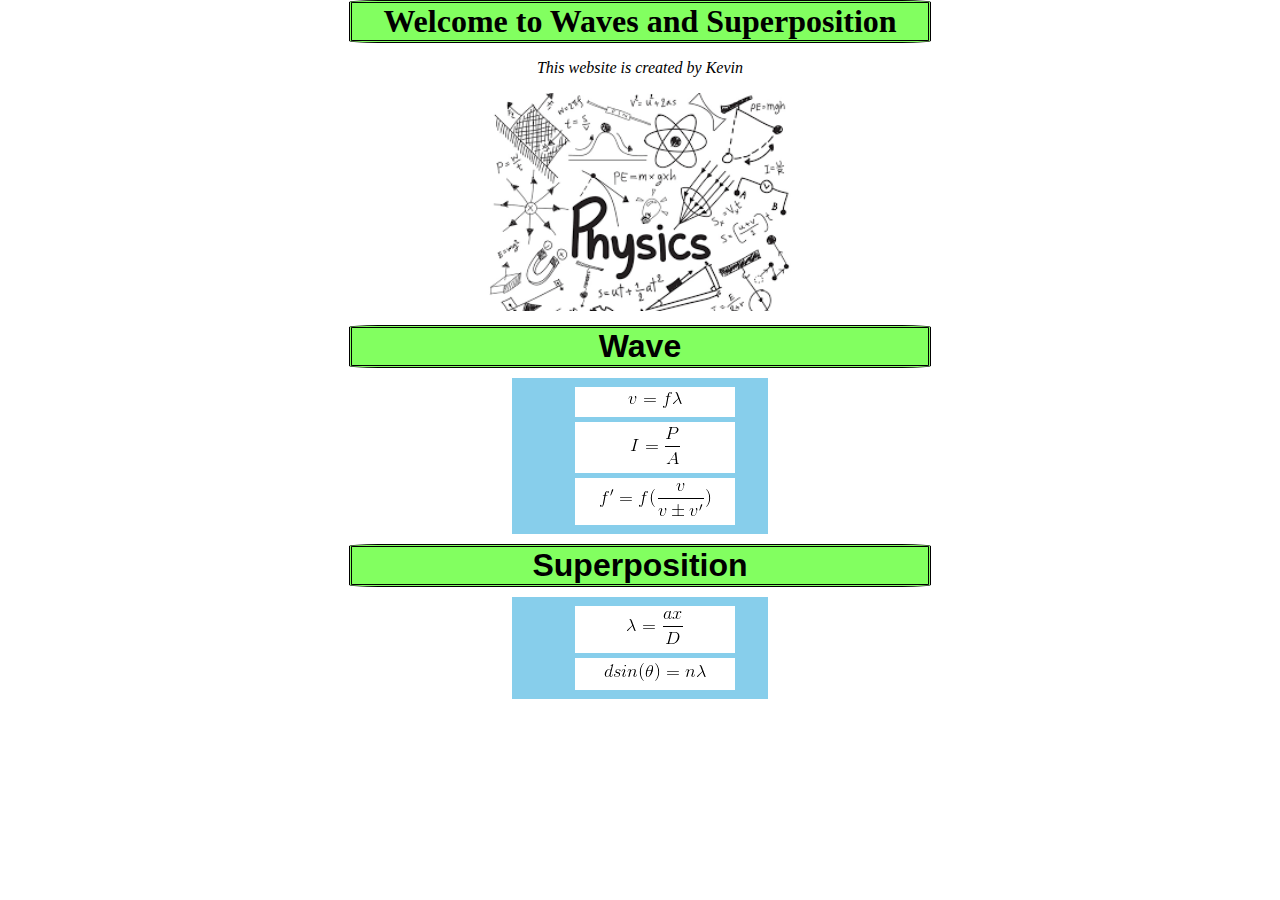
==== index.html @ 39c04bab "." ====
<!doctype html>
<html>
  <head>
    <title>Kevin's Physics</title>
    <link rel="stylesheet" type="text/css" href="res/style.css">
  </head>
  <body>
    <h1 class="mainPage">Welcome to Waves and Superposition</h1>
    <background : linear-gradient ( # 05FBFF , # 1E00FF );>



    <p id="introduction">This website is created by Kevin</p>

    <img src="images/mainpage/mainimage.png" width="304"height"342">

    <h1 class="title">Wave</h1>
    <ul class="equations">
      <li class="equation"><a href="formula/formula 1.html"><img src="images/formula1/formula 1.gif"></a></li>
      <li class="equation"><a href="formula/formula 2.html"><img src="images/formula2/formula 2.gif"></a></li>
      <li class="equation"><a href="formula/formula 3.html"><img src="images/formula3/formula 3.gif"></a></li>
    </ul>

    <h1 class="title">Superposition</h1>
    <ul class="equations">
      <li class="equation"><a href="formula/formula 4.html"><img src="images/formula4/formula 4.gif"></a></li>
      <li class="equation"><a href="formula/formula 5.html"><img src="images/formula5/formula 5.gif"></a></li>
    </ul>
      <p><br><br></p>

  </body>
</html>
---- res/style.css ----
body {
  background : linear-gradient ( # 05FBFF , # 1E00FF );
  margin: auto;
  text-align: center;
}
.explain .formulae img {
   display: block;
   margin: auto;
   margin-top: 10px;
   margin-bottom: 10px;
}
.explain .formulae{
  background-color: yellow;
  margin-left: 5%;
  margin-right: 5%;
  border-style: double;
  border-radius: 5%;
}

.explain {
  background-color: orange;
  width: 45%;
  padding: 10px;
  border-style: double;
  border-radius: 5%;
  margin: auto;
  margin-top: 20px;
}

.btn{
  border: 1px solid #3498db;
  background: none;
  padding: 10px 20px;
  font-size: 20px;
  font-family: "montserrat";
  cursor: pointer;
  margin: auto;
  transition: 0.8s;
  display: block;
  margin-bottom: 10px;
  margin-top: 10px;
  background-color: white;
}

.questions {
  background-color: #FFDF60;
  width: 45%;
  margin: auto;
  border-radius: 5%;
  padding-top: 20px;
  padding-bottom: 20px;
  border-style: double;
}
.questions div img {
  margin: center;
  width: 80%;
}

.questions div {
  display: none;
}

.btn1:hover{
  color: green;
}
.btn2:hover{
  color: yellow;
}
.btn3:hover{
  color: red;
}

.equations {
  list-style: none;
  padding-left: 4.5%;
  margin-top: 10px;
  margin-bottom: 10px;
  background-color: skyblue;
  margin-left: 40%;
  margin-right: 40%;
  padding-top: 4px;
  padding-bottom: 4px;
  text-align: center;
}

.equation {
  width: 150px ;
  background-color: white;
  padding: 5px;
  margin: 5px;
  text-align: center;
}

.mainPage {
 color: black;
 border-style: double;
 border-radius: 5%;
 margin: auto;
 width: 45%;
 background-color: #82FF60;
}
.answers {
  border-radius: 5%;
  background-color: yellow;
  border-style: double;
  width: 45%;
  margin: auto;
}
.answers div {
  display: none;
  font-weight: bold;
  font-size: 60px;
}

.title {
  font-family: Arial;
  color: black;
  border-radius: 5%;
  border-style: double;
  background-color: #82FF60;
  width: 45%;
  margin: auto;
  margin-top: 10px;
}

#introduction {
  text-align: center;
  color: black;
  font-style: oblique;
}

.doppler{
  color: orangered;
}
.footer{
  border-style: double;
  border-radius: 10%;
  margin:auto;
  background-color: #EFFF60;
  width: 45%;
  margin-bottom: 3%;
}
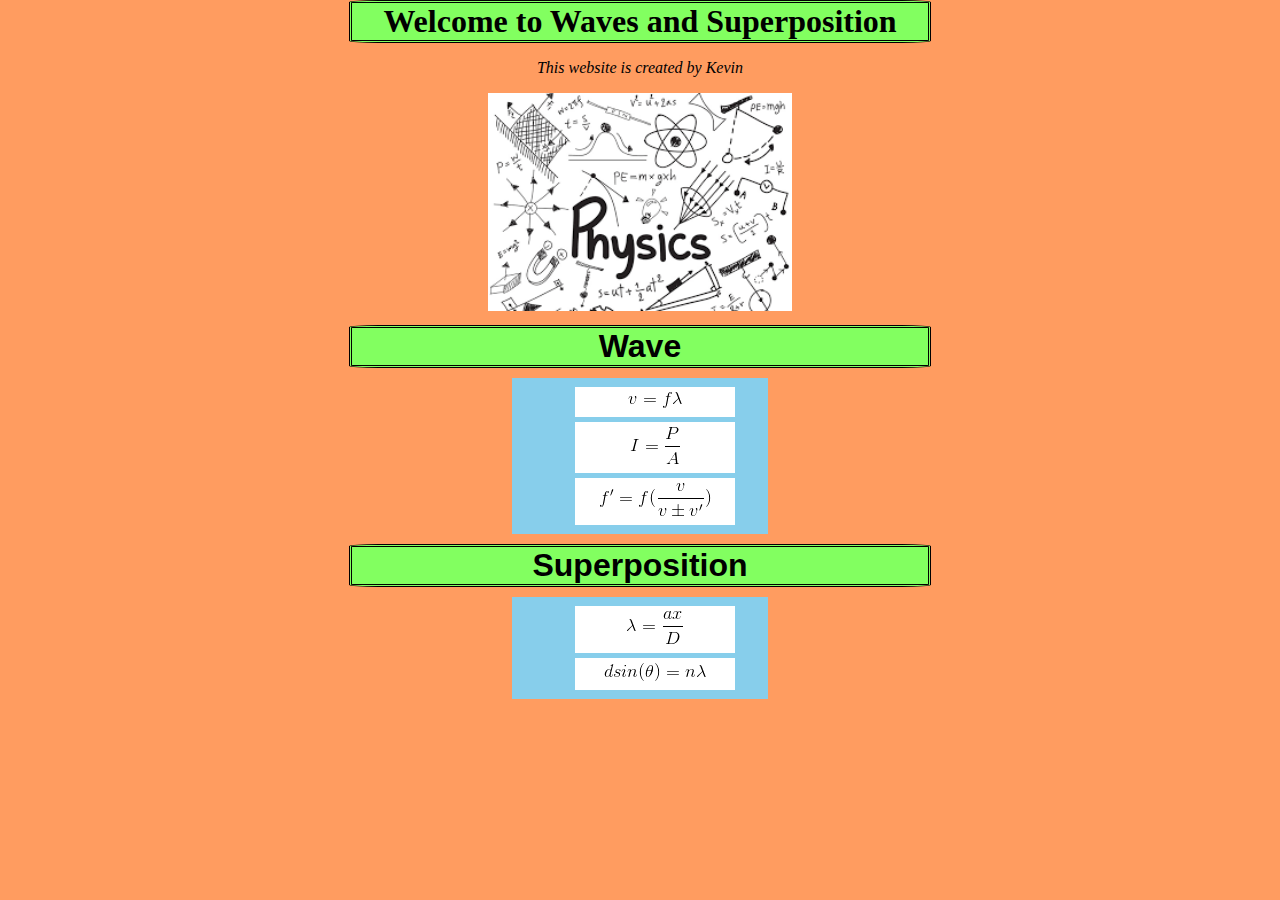
==== commit d0941c82: "." ====
--- a/index.html
+++ b/index.html
@@ -6,7 +6,7 @@
   </head>
   <body>
     <h1 class="mainPage">Welcome to Waves and Superposition</h1>
-    <background : linear-gradient ( # 05FBFF , # 1E00FF );>
+  
 
 
 
--- a/res/style.css
+++ b/res/style.css
@@ -1,5 +1,5 @@
 body {
-  background : linear-gradient ( # 05FBFF , # 1E00FF );
+  background-color: #FF9C60;
   margin: auto;
   text-align: center;
 }
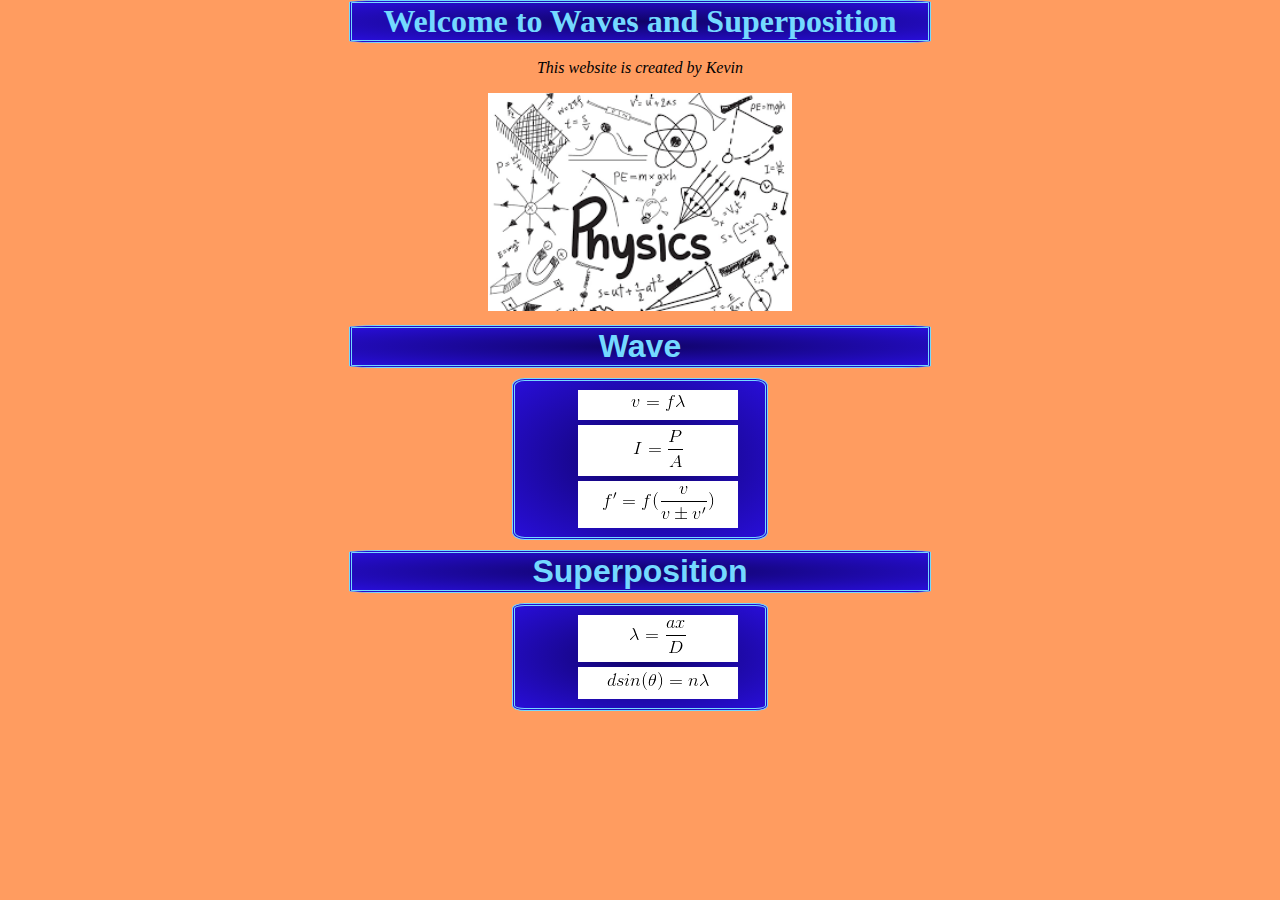
==== commit b2d80db1: "s" ====
--- a/index.html
+++ b/index.html
@@ -7,9 +7,6 @@
   <body>
     <h1 class="mainPage">Welcome to Waves and Superposition</h1>
   
-
-
-
     <p id="introduction">This website is created by Kevin</p>
 
     <img src="images/mainpage/mainimage.png" width="304"height"342">
--- a/res/style.css
+++ b/res/style.css
@@ -2,6 +2,8 @@
   background-color: #FF9C60;
   margin: auto;
   text-align: center;
+  background-image: url(https://images.newscientist.com/wp-content/uploads/2019/09/16155544/c0300037-black_hole_merger_and_gravitational_waves-spl.jpg?width=600)Fix;
+  background-size: cover;
 }
 .explain .formulae img {
    display: block;
@@ -10,7 +12,7 @@
    margin-bottom: 10px;
 }
 .explain .formulae{
-  background-color: yellow;
+  background: radial-gradient(#8372F3, #3E21FF);
   margin-left: 5%;
   margin-right: 5%;
   border-style: double;
@@ -18,7 +20,7 @@
 }
 
 .explain {
-  background-color: orange;
+  background: radial-gradient(#4E81FF, #0E48D8);
   width: 45%;
   padding: 10px;
   border-style: double;
@@ -39,11 +41,11 @@
   display: block;
   margin-bottom: 10px;
   margin-top: 10px;
-  background-color: white;
+  background-color: #C7EEFC;
 }
 
 .questions {
-  background-color: #FFDF60;
+    background: radial-gradient(#6591FF, #042BD8);
   width: 45%;
   margin: auto;
   border-radius: 5%;
@@ -61,7 +63,7 @@
 }
 
 .btn1:hover{
-  color: green;
+  color: #38FA03;
 }
 .btn2:hover{
   color: yellow;
@@ -75,12 +77,15 @@
   padding-left: 4.5%;
   margin-top: 10px;
   margin-bottom: 10px;
-  background-color: skyblue;
+  background: radial-gradient(#100368, #280ED8);
   margin-left: 40%;
   margin-right: 40%;
   padding-top: 4px;
   padding-bottom: 4px;
   text-align: center;
+  border-style: double;
+  border-radius: 5%;
+  color: #74D9FF;
 }
 
 .equation {
@@ -92,19 +97,19 @@
 }
 
 .mainPage {
- color: black;
+ color: #74D9FF;
  border-style: double;
  border-radius: 5%;
  margin: auto;
  width: 45%;
- background-color: #82FF60;
+ background: radial-gradient(#100368, #280ED8);
 }
 .answers {
   border-radius: 5%;
-  background-color: yellow;
   border-style: double;
   width: 45%;
   margin: auto;
+  background: radial-gradient(#7CA2FF, #240CC2);
 }
 .answers div {
   display: none;
@@ -114,10 +119,10 @@
 
 .title {
   font-family: Arial;
-  color: black;
+  color: #74D9FF;
   border-radius: 5%;
   border-style: double;
-  background-color: #82FF60;
+  background: radial-gradient(#100368, #280ED8);
   width: 45%;
   margin: auto;
   margin-top: 10px;
@@ -136,7 +141,7 @@
   border-style: double;
   border-radius: 10%;
   margin:auto;
-  background-color: #EFFF60;
+  background: radial-gradient(#78E2FA, #280ED8);
   width: 45%;
   margin-bottom: 3%;
 }
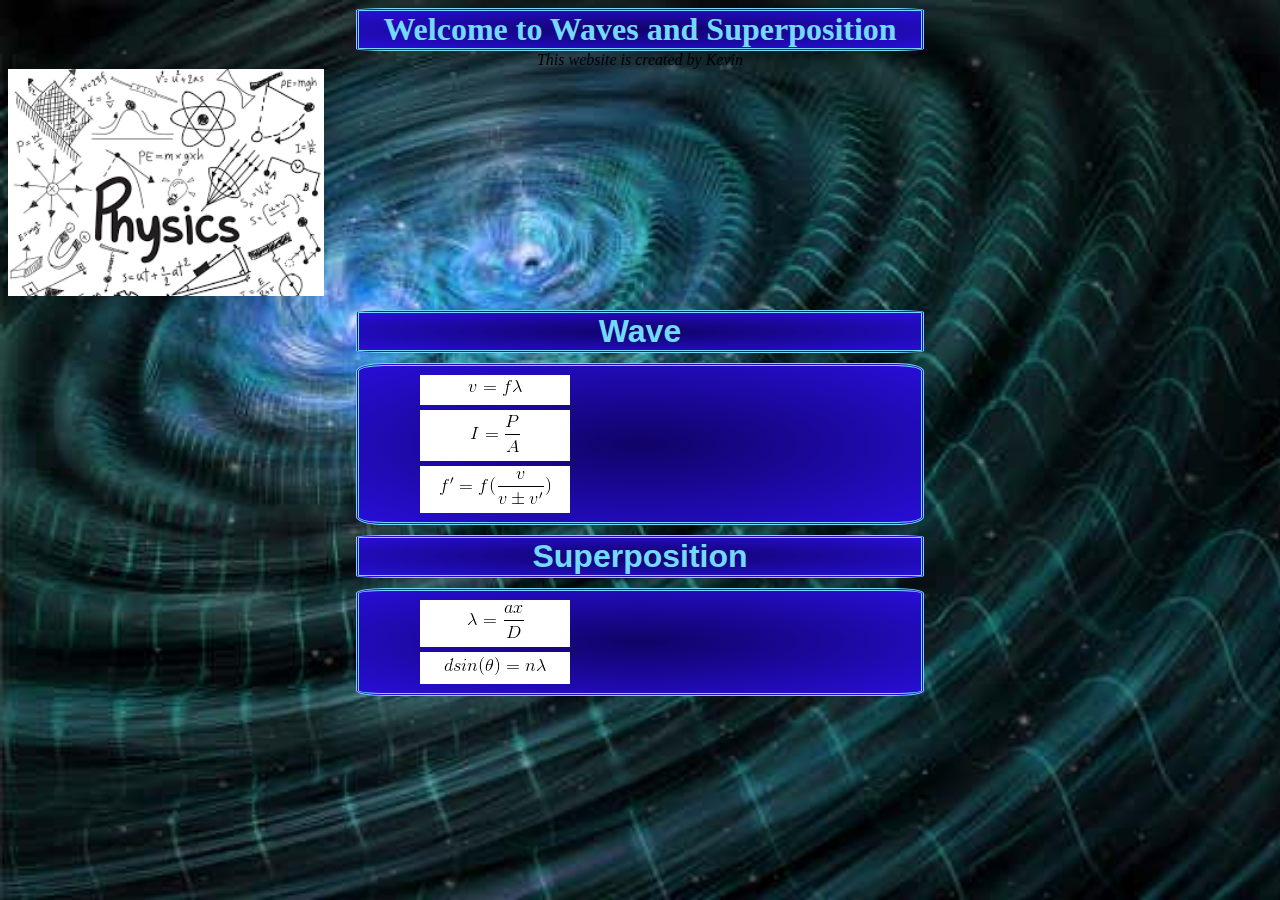
==== commit 220f3f41: "d" ====
--- a/index.html
+++ b/index.html
@@ -6,10 +6,10 @@
   </head>
   <body>
     <h1 class="mainPage">Welcome to Waves and Superposition</h1>
-  
+
     <p id="introduction">This website is created by Kevin</p>
 
-    <img src="images/mainpage/mainimage.png" width="304"height"342">
+    <img src="images/mainpage/mainimage.png" class="titleImage">
 
     <h1 class="title">Wave</h1>
     <ul class="equations">
--- a/res/style.css
+++ b/res/style.css
@@ -1,10 +1,19 @@
 body {
-  background-color: #FF9C60;
-  margin: auto;
-  text-align: center;
-  background-image: url(https://images.newscientist.com/wp-content/uploads/2019/09/16155544/c0300037-black_hole_merger_and_gravitational_waves-spl.jpg?width=600)Fix;
+  background-image: url("../images/mainpage/backimage.jpg");
+  background-attachment: fixed;
   background-size: cover;
 }
+
+body * {
+    margin: auto;
+    text-align: center;
+    box-sizing: border-box;
+}
+
+body > * {
+  width: 45%;
+}
+
 .explain .formulae img {
    display: block;
    margin: auto;
@@ -13,18 +22,18 @@
 }
 .explain .formulae{
   background: radial-gradient(#8372F3, #3E21FF);
-  margin-left: 5%;
-  margin-right: 5%;
   border-style: double;
   border-radius: 5%;
+  margin: auto;
+  width: 60%;
 }
 
 .explain {
   background: radial-gradient(#4E81FF, #0E48D8);
+  border-style: double;
+  border-radius: 5%;
   width: 45%;
   padding: 10px;
-  border-style: double;
-  border-radius: 5%;
   margin: auto;
   margin-top: 20px;
 }
@@ -78,8 +87,6 @@
   margin-top: 10px;
   margin-bottom: 10px;
   background: radial-gradient(#100368, #280ED8);
-  margin-left: 40%;
-  margin-right: 40%;
   padding-top: 4px;
   padding-bottom: 4px;
   text-align: center;
@@ -123,9 +130,14 @@
   border-radius: 5%;
   border-style: double;
   background: radial-gradient(#100368, #280ED8);
-  width: 45%;
   margin: auto;
   margin-top: 10px;
+}
+
+.titleImage{
+  text-align: center;
+  width: 25%;
+  height: 25%;
 }
 
 #introduction {
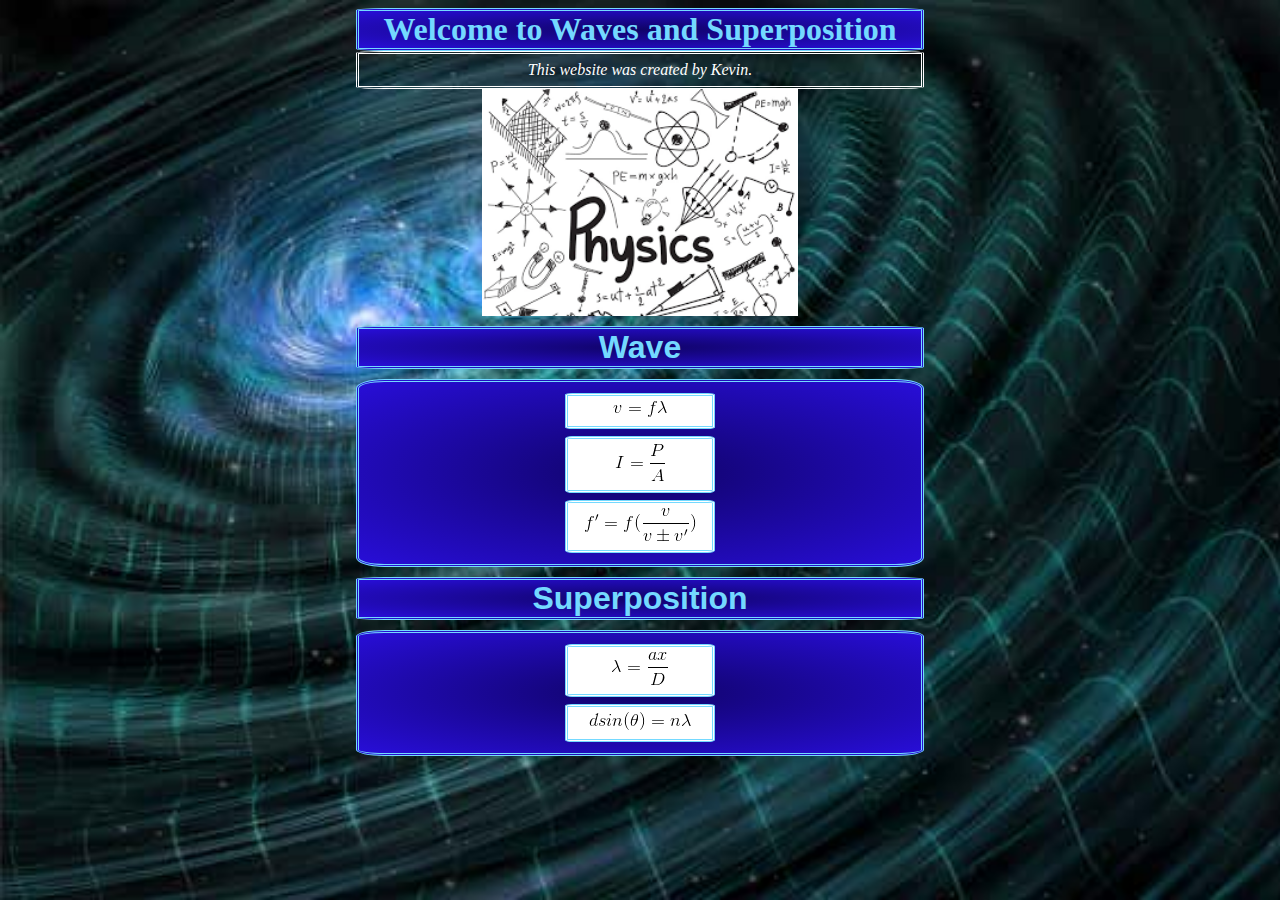
==== commit 461a2d88: "d" ====
--- a/index.html
+++ b/index.html
@@ -7,7 +7,7 @@
   <body>
     <h1 class="mainPage">Welcome to Waves and Superposition</h1>
 
-    <p id="introduction">This website is created by Kevin</p>
+    <p id="introduction">This website was created by Kevin.</p>
 
     <img src="images/mainpage/mainimage.png" class="titleImage">
 
--- a/res/style.css
+++ b/res/style.css
@@ -1,76 +1,44 @@
+.answers {
+  border-radius: 5%;
+  border-style: double;
+  background: radial-gradient(#7CA2FF, #240CC2);
+  margin: auto;
+  width: 45%;
+}
+.answers div {
+  display: none;
+  font-size: 60px;
+  font-weight: bold;
+}
+
+
 body {
   background-image: url("../images/mainpage/backimage.jpg");
   background-attachment: fixed;
   background-size: cover;
 }
-
 body * {
+    box-sizing: border-box;
     margin: auto;
     text-align: center;
-    box-sizing: border-box;
 }
-
 body > * {
   width: 45%;
 }
-
-.explain .formulae img {
-   display: block;
-   margin: auto;
-   margin-top: 10px;
-   margin-bottom: 10px;
-}
-.explain .formulae{
-  background: radial-gradient(#8372F3, #3E21FF);
-  border-style: double;
-  border-radius: 5%;
-  margin: auto;
-  width: 60%;
-}
-
-.explain {
-  background: radial-gradient(#4E81FF, #0E48D8);
-  border-style: double;
-  border-radius: 5%;
-  width: 45%;
-  padding: 10px;
-  margin: auto;
-  margin-top: 20px;
-}
-
 .btn{
   border: 1px solid #3498db;
   background: none;
-  padding: 10px 20px;
+  background-color: #C7EEFC;
+  cursor: pointer;
+  display: block;
   font-size: 20px;
   font-family: "montserrat";
-  cursor: pointer;
   margin: auto;
-  transition: 0.8s;
-  display: block;
   margin-bottom: 10px;
   margin-top: 10px;
-  background-color: #C7EEFC;
+  padding: 10px 20px;
+  transition: 0.8s;
 }
-
-.questions {
-    background: radial-gradient(#6591FF, #042BD8);
-  width: 45%;
-  margin: auto;
-  border-radius: 5%;
-  padding-top: 20px;
-  padding-bottom: 20px;
-  border-style: double;
-}
-.questions div img {
-  margin: center;
-  width: 80%;
-}
-
-.questions div {
-  display: none;
-}
-
 .btn1:hover{
   color: #38FA03;
 }
@@ -81,79 +49,118 @@
   color: red;
 }
 
+
+.explain .formulae img {
+   display: block;
+   margin: auto;
+   margin-bottom: 10px;
+   margin-top: 10px;
+}
+.explain .formulae{
+  background: radial-gradient(#8372F3, #3E21FF);
+  border-style: double;
+  border-radius: 5%;
+  margin: auto;
+  width: 45%;
+}
+.explain {
+  background: radial-gradient(#4E81FF, #0E48D8);
+  border-style: double;
+  border-radius: 5%;
+  margin: auto;
+  margin-top: 20px;
+  padding: 10px;
+  width: 45%;
+}
+.equation {
+  background-color: white;
+  border-style: double;
+  border-radius: 5%;
+  padding: 5px;
+  margin: auto;
+  margin-bottom: 7px;
+  margin-top: 7px;
+  text-align: center;
+  width: 150px;
+}
 .equations {
+  background: radial-gradient(#100368, #280ED8);
+  border-style: double;
+  border-radius: 5%;
+  color: #74D9FF;
+  display: block;
   list-style: none;
-  padding-left: 4.5%;
   margin-top: 10px;
   margin-bottom: 10px;
-  background: radial-gradient(#100368, #280ED8);
   padding-top: 4px;
   padding-bottom: 4px;
   text-align: center;
-  border-style: double;
-  border-radius: 5%;
-  color: #74D9FF;
+  padding-left: 0;
 }
 
-.equation {
-  width: 150px ;
-  background-color: white;
-  padding: 5px;
-  margin: 5px;
+
+.footer{
+  background: radial-gradient(#78E2FA, #280ED8);
+  border-style: double;
+  border-radius: 10%;
+  margin:auto;
+  margin-bottom: 3%;
+  width: 45%;
+  padding-top: 5px;
+  padding-bottom: 5px;
+}
+
+
+#introduction {
+  border-radius: 5%;
+  border-style: double;
+  color: white;
+  font-style: oblique;
+  padding-top: 7px;
+  padding-bottom: 7px;
   text-align: center;
 }
 
+
 .mainPage {
- color: #74D9FF;
+ background: radial-gradient(#100368, #280ED8);
  border-style: double;
  border-radius: 5%;
+ color: #74D9FF;
  margin: auto;
  width: 45%;
- background: radial-gradient(#100368, #280ED8);
 }
-.answers {
+
+
+.title {
+  background: radial-gradient(#100368, #280ED8);
   border-radius: 5%;
   border-style: double;
-  width: 45%;
-  margin: auto;
-  background: radial-gradient(#7CA2FF, #240CC2);
-}
-.answers div {
-  display: none;
-  font-weight: bold;
-  font-size: 60px;
-}
-
-.title {
+  color: #74D9FF;
   font-family: Arial;
-  color: #74D9FF;
-  border-radius: 5%;
-  border-style: double;
-  background: radial-gradient(#100368, #280ED8);
   margin: auto;
   margin-top: 10px;
 }
-
 .titleImage{
-  text-align: center;
+  display: block;
+  height: 25%;
   width: 25%;
-  height: 25%;
 }
 
-#introduction {
-  text-align: center;
-  color: black;
-  font-style: oblique;
+
+.questions {
+  background: radial-gradient(#6591FF, #042BD8);
+  border-radius: 5%;
+  border-style: double;
+  margin: auto;
+  padding-top: 20px;
+  padding-bottom: 20px;
+  width: 45%;
 }
-
-.doppler{
-  color: orangered;
+.questions div {
+  display: none;
 }
-.footer{
-  border-style: double;
-  border-radius: 10%;
-  margin:auto;
-  background: radial-gradient(#78E2FA, #280ED8);
-  width: 45%;
-  margin-bottom: 3%;
+.questions div img {
+  margin: center;
+  width: 80%;
 }
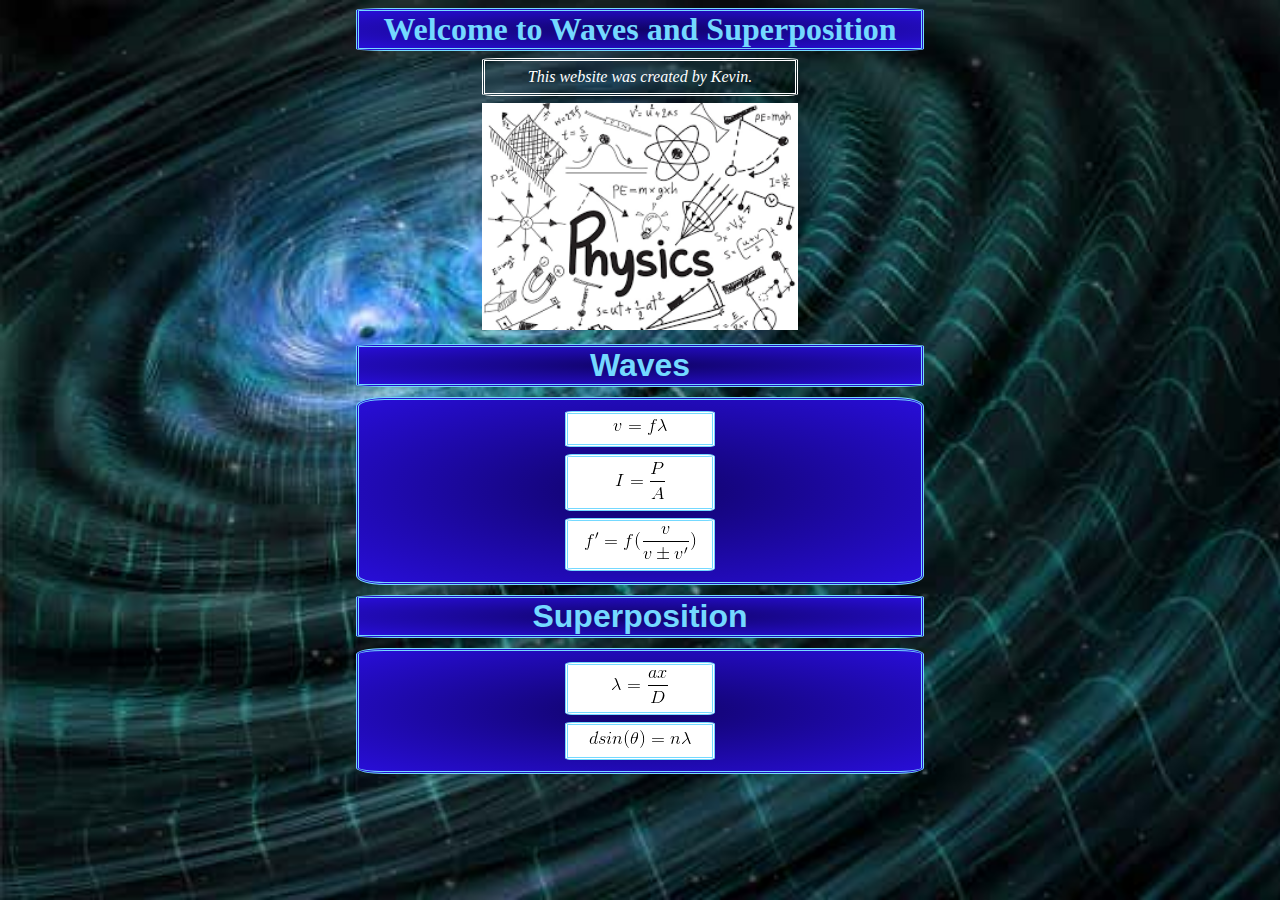
==== commit 152021a5: "emergency" ====
--- a/index.html
+++ b/index.html
@@ -11,7 +11,7 @@
 
     <img src="images/mainpage/mainimage.png" class="titleImage">
 
-    <h1 class="title">Wave</h1>
+    <h1 class="title">Waves</h1>
     <ul class="equations">
       <li class="equation"><a href="formula/formula 1.html"><img src="images/formula1/formula 1.gif"></a></li>
       <li class="equation"><a href="formula/formula 2.html"><img src="images/formula2/formula 2.gif"></a></li>
--- a/res/style.css
+++ b/res/style.css
@@ -3,7 +3,11 @@
   border-style: double;
   background: radial-gradient(#7CA2FF, #240CC2);
   margin: auto;
+  margin-bottom: 7px;
+  margin-top: 7px;
   width: 45%;
+  padding-top: 7px;
+  padding-bottom: 7px;
 }
 .answers div {
   display: none;
@@ -51,23 +55,31 @@
 
 
 .explain .formulae img {
+   background-color: white;
+   border-style: double;
+   border-radius: 5%;
    display: block;
-   margin: auto;
+   margin-left: auto;
+   margin-right: auto;
    margin-bottom: 10px;
    margin-top: 10px;
+   margin-left: 50%;
+   padding: 5%;
+   transform: translateX(-50%);
 }
 .explain .formulae{
   background: radial-gradient(#8372F3, #3E21FF);
   border-style: double;
   border-radius: 5%;
-  margin: auto;
-  width: 45%;
+  margin-left: auto;
+  margin-right: auto;
+  padding-bottom: 10px;
+  padding-top: 10px;
 }
 .explain {
   background: radial-gradient(#4E81FF, #0E48D8);
   border-style: double;
   border-radius: 5%;
-  margin: auto;
   margin-top: 20px;
   padding: 10px;
   width: 45%;
@@ -106,8 +118,8 @@
   margin:auto;
   margin-bottom: 3%;
   width: 45%;
-  padding-top: 5px;
-  padding-bottom: 5px;
+  padding-top: 15px;
+  padding-bottom: 15px;
 }
 
 
@@ -116,9 +128,12 @@
   border-style: double;
   color: white;
   font-style: oblique;
+  margin-top: 7px;
+  margin-bottom: 7px;
   padding-top: 7px;
   padding-bottom: 7px;
   text-align: center;
+  width: 25%;
 }
 
 
@@ -145,6 +160,7 @@
   display: block;
   height: 25%;
   width: 25%;
+  margin-bottom: 14px;
 }
 
 
@@ -153,6 +169,8 @@
   border-radius: 5%;
   border-style: double;
   margin: auto;
+  margin-bottom: 7px;
+  margin-top: 7px;
   padding-top: 20px;
   padding-bottom: 20px;
   width: 45%;
